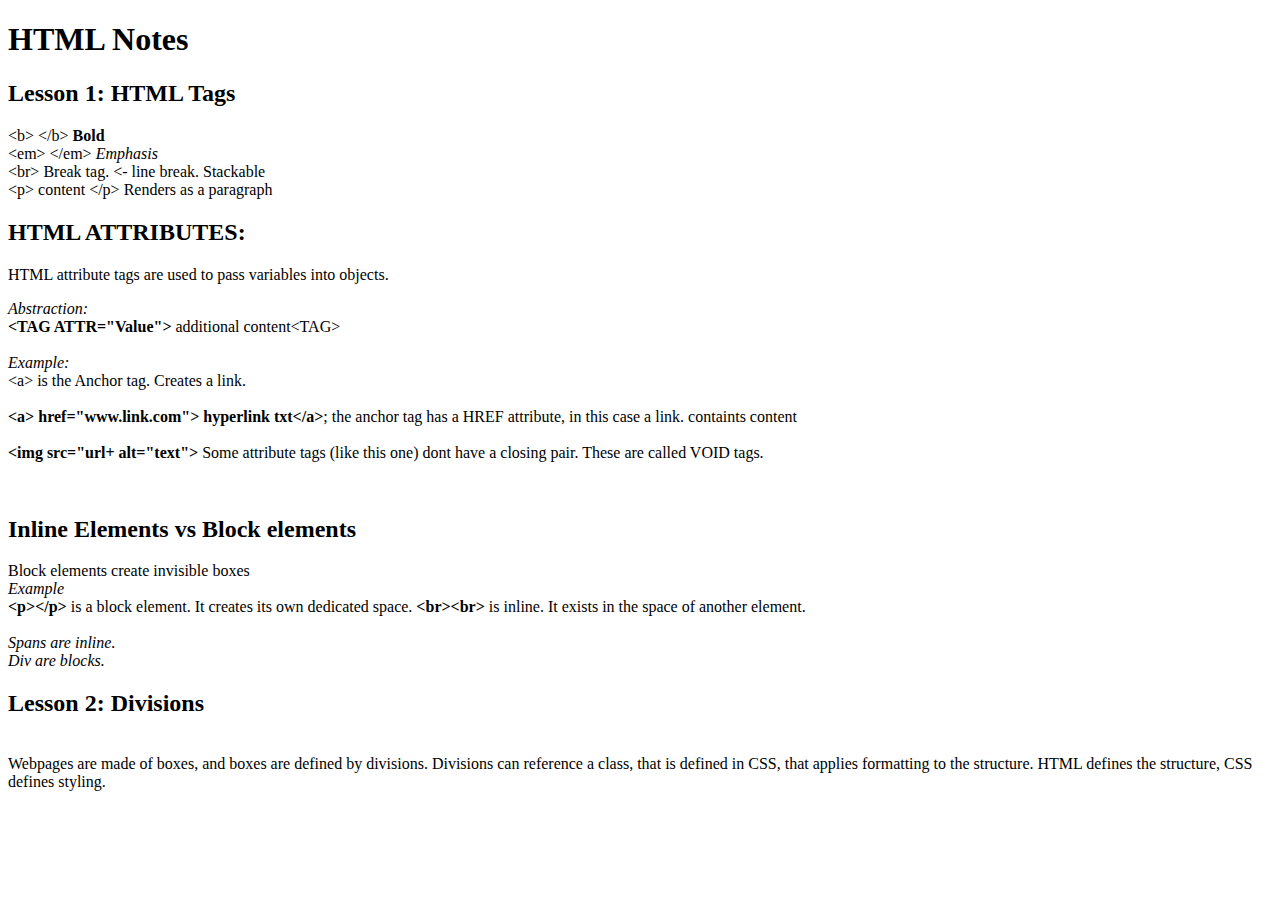
==== concepts.html @ 60dd6756 "changed location, fixed file structure, added example css" ====
<!DOCTYPE html>
<html>
<head>
	<title> Initial page of HTML and CSS notes> </title>
</head>

<body>

	<H1>HTML Notes</H1>
<div>
	<H2> Lesson 1: HTML Tags</H2>

	&#60;b&#62; &#60;/b&#62; <b>Bold</b> <br>
	&#60;em&#62; &#60;/em&#62; <em>Emphasis</em> <br>
	&#60;br&#62; Break tag. <- line break. Stackable <br>
	&#60;p&#62; content &#60;/p&#62; Renders as a paragraph <br>

	<H2>HTML ATTRIBUTES:</H2>
	HTML attribute tags are used to pass variables into objects.<br>
	<p>
	<em>Abstraction:</em><br>
	<b>&#60;TAG ATTR=&#34;Value&#34;&#62;</b> additional content&#60;TAG&#62; <br><br>
	<em>Example:</em>
	<br>

	&#60;a&#62;  is the Anchor tag. Creates a link. <br>
	<br>
	<b>&#60;a&#62; href=&#34;www.link.com&#34;&#62; hyperlink txt&#60;/a&#62</b>;   the anchor tag has a HREF attribute, in this case a link. containts content<br><br>

	<b>&#60;img src=&#34;url&#43; alt=&#34;text&#34;&#62;</b>     Some attribute tags (like this one) dont have a closing pair. These are called VOID tags. 
	</p>
	<br>
	<p>
	<H2>Inline Elements vs Block elements</H2>

	Block elements create invisible boxes <br>
	<em> Example</em><br>

	<b>&#60;p&#62;&#60;/p&#62;</b> is a block element. It creates its own dedicated space. 
	<b>&#60;br&#62;&#60;br&#62;</b> is inline. It exists in the space of another element. <br><br>

	<em>Spans are inline.</em><br>
	<em>Div are blocks.</em><br>
	</p>
	<p>
</div>

<div>
	<H2>Lesson 2: Divisions</H2><br>
	Webpages are made of boxes, and boxes are defined by divisions. Divisions can reference a class, that is defined in CSS, that applies formatting to the structure. HTML defines the structure, CSS defines styling.
	<br>
	</p>
</div>

</body>
</html>
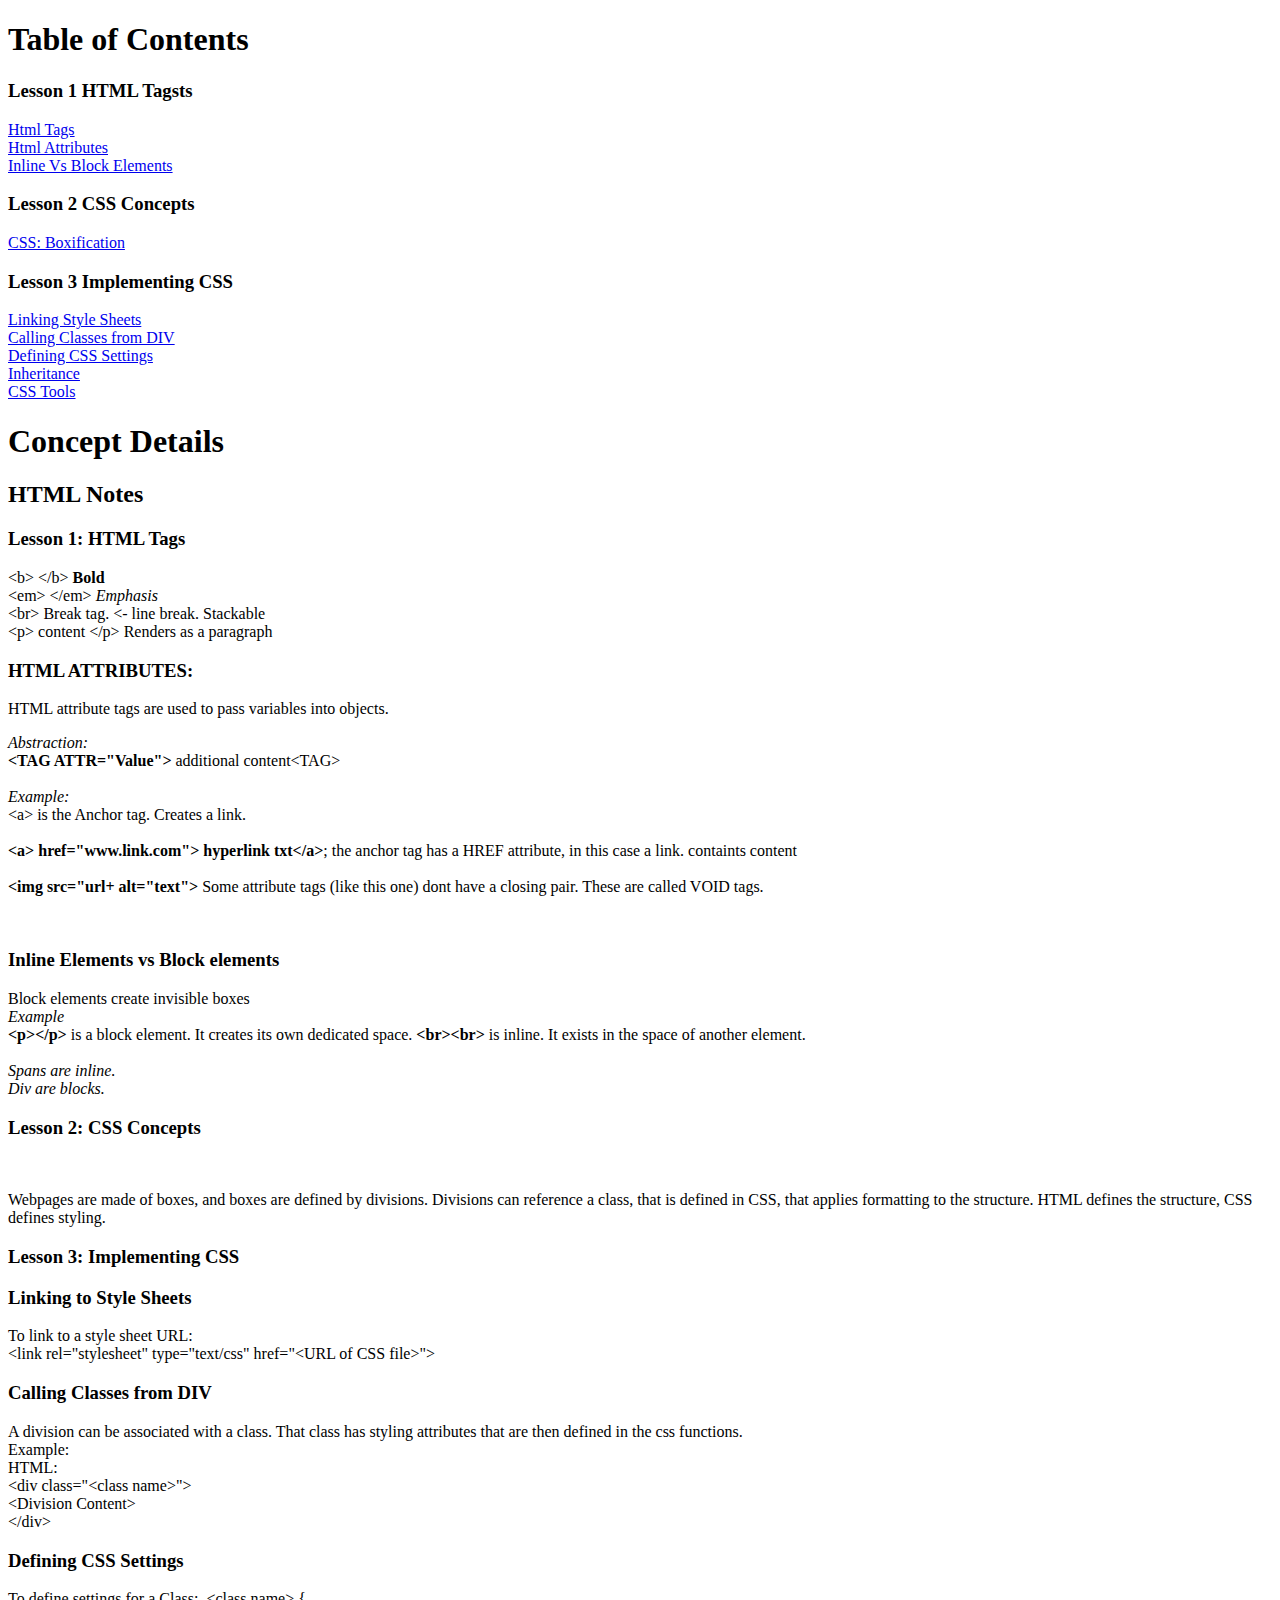
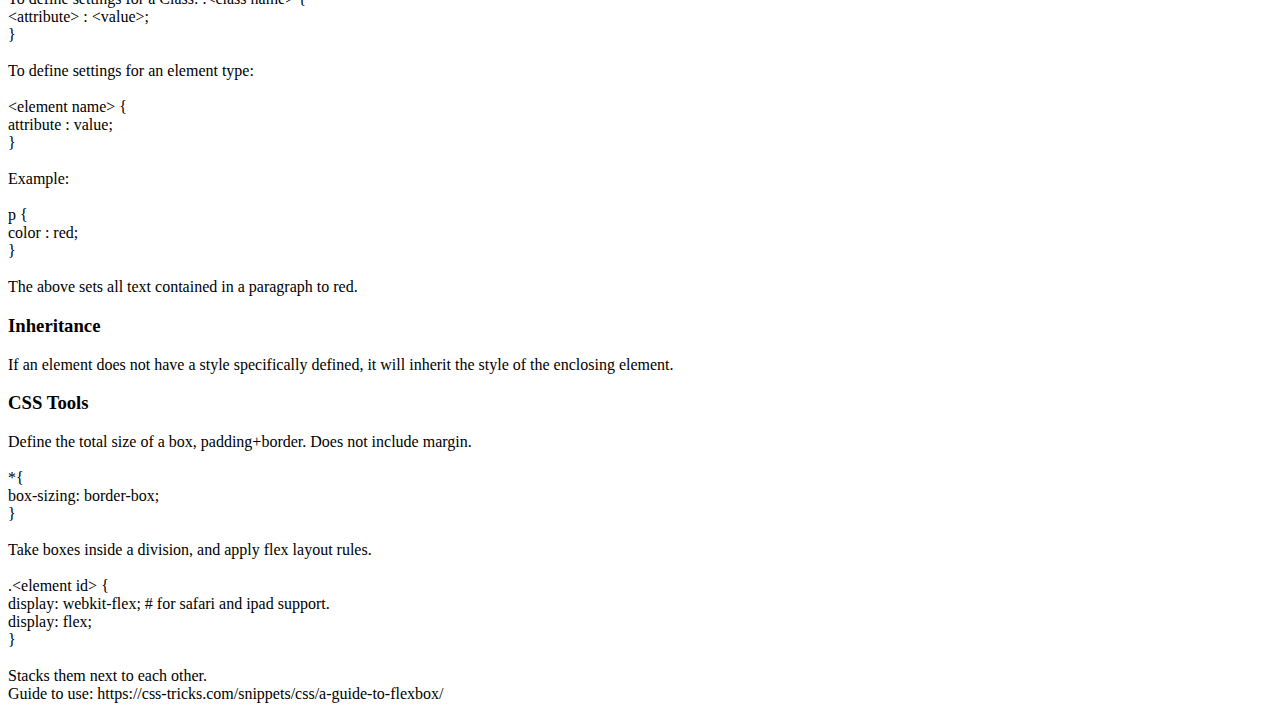
==== commit 2e0b845d: "added notes from three lessons, started on CSS formatting." ====
--- a/concepts.html
+++ b/concepts.html
@@ -1,56 +1,169 @@
 <!DOCTYPE html>
 <html>
 <head>
+	<link rel="stylesheet" type="text/css" href="concepts-style.css">
 	<title> Initial page of HTML and CSS notes> </title>
 </head>
 
 <body>
+	<div class="TOC">
+		<h1>Table of Contents</h1>
+		<h3>Lesson 1 HTML Tagsts</h3>
+		<p>
+			<a href="#HTMLTags"> Html Tags </a><br>
+			<a href="#HTMLAttributes"> Html Attributes </a><br>
+			<a href="#InlineVblock"> Inline Vs Block Elements</a><br>
+		</p>
 
-	<H1>HTML Notes</H1>
-<div>
-	<H2> Lesson 1: HTML Tags</H2>
+		<h3>Lesson 2 CSS Concepts</h3>
+		<p>
+			<a href="CSSDivisions"> CSS: Boxification</a><br>
+		</p>
 
-	&#60;b&#62; &#60;/b&#62; <b>Bold</b> <br>
-	&#60;em&#62; &#60;/em&#62; <em>Emphasis</em> <br>
-	&#60;br&#62; Break tag. <- line break. Stackable <br>
-	&#60;p&#62; content &#60;/p&#62; Renders as a paragraph <br>
+		<h3>Lesson 3 Implementing CSS</h3>
+		<p>
+			<a href="#LinkStyle"> Linking Style Sheets</a><br>
+			<a href="#Classes"> Calling Classes from DIV</a><br>
+			<a href="#ClassSettings"> Defining CSS Settings</a><br>
+			<a href="#Inheritance"> Inheritance</a><br>
+			<a href="#CSSTools"> CSS Tools</a><br>
+		</p>
+	</div>
 
-	<H2>HTML ATTRIBUTES:</H2>
-	HTML attribute tags are used to pass variables into objects.<br>
-	<p>
-	<em>Abstraction:</em><br>
-	<b>&#60;TAG ATTR=&#34;Value&#34;&#62;</b> additional content&#60;TAG&#62; <br><br>
-	<em>Example:</em>
-	<br>
+	<h1>Concept Details</h1>
+	<div class="all_lessons">
 
-	&#60;a&#62;  is the Anchor tag. Creates a link. <br>
-	<br>
-	<b>&#60;a&#62; href=&#34;www.link.com&#34;&#62; hyperlink txt&#60;/a&#62</b>;   the anchor tag has a HREF attribute, in this case a link. containts content<br><br>
+		<div class="Lesson1">
 
-	<b>&#60;img src=&#34;url&#43; alt=&#34;text&#34;&#62;</b>     Some attribute tags (like this one) dont have a closing pair. These are called VOID tags. 
-	</p>
-	<br>
-	<p>
-	<H2>Inline Elements vs Block elements</H2>
+			<div class="HTMLNotes">
 
-	Block elements create invisible boxes <br>
-	<em> Example</em><br>
+				<h2>HTML Notes</h2>
 
-	<b>&#60;p&#62;&#60;/p&#62;</b> is a block element. It creates its own dedicated space. 
-	<b>&#60;br&#62;&#60;br&#62;</b> is inline. It exists in the space of another element. <br><br>
+				<a name="HTMLTags"></a>
+				<h3> Lesson 1: HTML Tags</h3>
 
-	<em>Spans are inline.</em><br>
-	<em>Div are blocks.</em><br>
-	</p>
-	<p>
-</div>
+				&#60;b&#62; &#60;/b&#62; <b>Bold</b> <br>
+				&#60;em&#62; &#60;/em&#62; <em>Emphasis</em> <br>
+				&#60;br&#62; Break tag. <- line break. Stackable <br>
+				&#60;p&#62; content &#60;/p&#62; Renders as a paragraph <br>
 
-<div>
-	<H2>Lesson 2: Divisions</H2><br>
-	Webpages are made of boxes, and boxes are defined by divisions. Divisions can reference a class, that is defined in CSS, that applies formatting to the structure. HTML defines the structure, CSS defines styling.
-	<br>
-	</p>
-</div>
+				<a name="HTMLAttributes"></a>
+				<h3>HTML ATTRIBUTES:</h3>
+				HTML attribute tags are used to pass variables into objects.<br>
+				<p>
+				<em>Abstraction:</em><br>
+				<b>&#60;TAG ATTR=&#34;Value&#34;&#62;</b> additional content&#60;TAG&#62; <br><br>
+				<em>Example:</em>
+				<br>
+
+				&#60;a&#62;  is the Anchor tag. Creates a link. <br>
+				<br>
+				<b>&#60;a&#62; href=&#34;www.link.com&#34;&#62; hyperlink txt&#60;/a&#62</b>;   the anchor tag has a HREF attribute, in this case a link. containts content<br><br>
+
+				<b>&#60;img src=&#34;url&#43; alt=&#34;text&#34;&#62;</b>     Some attribute tags (like this one) dont have a closing pair. These are called VOID tags. 
+				</p>
+				<br>
+				<p>
+
+				<a name="InlineVBlock"></a>
+				<h3>Inline Elements vs Block elements</h3>
+
+				Block elements create invisible boxes <br>
+				<em> Example</em><br>
+
+				<b>&#60;p&#62;&#60;/p&#62;</b> is a block element. It creates its own dedicated space. 
+				<b>&#60;br&#62;&#60;br&#62;</b> is inline. It exists in the space of another element. <br><br>
+
+				<em>Spans are inline.</em><br>
+				<em>Div are blocks.</em><br>
+				</p>
+			</div>
+		</div>
+
+		<div class ="lesson2">
+			<a name="CSSDivisions"></a>
+
+			<h3>Lesson 2: CSS Concepts</h3><br>
+			<p>
+			Webpages are made of boxes, and boxes are defined by divisions. Divisions can reference a class, that is defined in CSS, that applies formatting to the structure. HTML defines the structure, CSS defines styling.
+			<br>
+			</p>
+		</div>
+
+		<div class="lesson3">
+			<a name="LinkStyle"></a>
+			<h3>Lesson 3: Implementing CSS</h3>
+
+			<h3>Linking to Style Sheets</h3>
+			<p>
+				To link to a style sheet URL:<br>
+
+				&#60;link rel=&#34;stylesheet&#34; type=&#34;text/css&#34; href=&#34;&#60;URL of CSS file&#62;&#34;&#62;<br>
+			</p>
+
+			<a name="Classes"></a>
+			<h3>Calling Classes from DIV</h3>
+			<p>
+				A division can be associated with a class. That class has styling attributes that are then defined in the css functions.<br>
+
+				Example:<br>
+				HTML:<br>
+				&#60;div class=&#34;&#60;class name&#62;&#34;&#62;<br>
+		      	&#60;Division Content&#62;<br>
+				&#60;/div&#62;<br>
+			</p>
+
+			<a name="ClassSettings"></a>
+			<h3>Defining CSS Settings</h3>
+			<p>To define settings for a Class:
+
+			.&#60;class name&#62; {<br>
+		    &#60;attribute&#62; : &#60;value&#62;;<br>
+			}<br>
+			<br>
+			To define settings for an element type:<br>
+			<br>
+			&#60;element name&#62; {<br>
+		      attribute : value;<br>
+			}<br>
+			<br>
+			Example:<br>
+			<br>
+			p {<br>
+		     color : red;<br>
+			}<br>
+			<br>
+			The above sets all text contained in a paragraph to red.<br>
+			</p>
+
+
+			<a name="Inheritance"></a>
+			<h3>Inheritance</h3>
+			<p>
+				If an element does not have a style specifically defined, it will inherit the style of the enclosing element.<br>
+			</p>
+
+			<a name="CSSTools"></a>
+			<h3>CSS Tools</h3>
+			<p>
+			Define the total size of a box, padding+border. Does not include margin.<br>
+			<br>
+			*{<br>
+		     box-sizing: border-box;<br>
+			}<br>
+			<br>
+			Take boxes inside a division, and apply flex layout rules.<br>
+			<br>
+			.&#60;element id&#62; {<br>
+		    display: webkit-flex;       # for safari and ipad support.<br>
+		    display: flex;<br>
+			}<br>
+			<br>
+			Stacks them next to each other.<br>
+			Guide to use: https://css-tricks.com/snippets/css/a-guide-to-flexbox/<br>
+			</p>
+		</div>
+	</div>
 
 </body>
 </html>